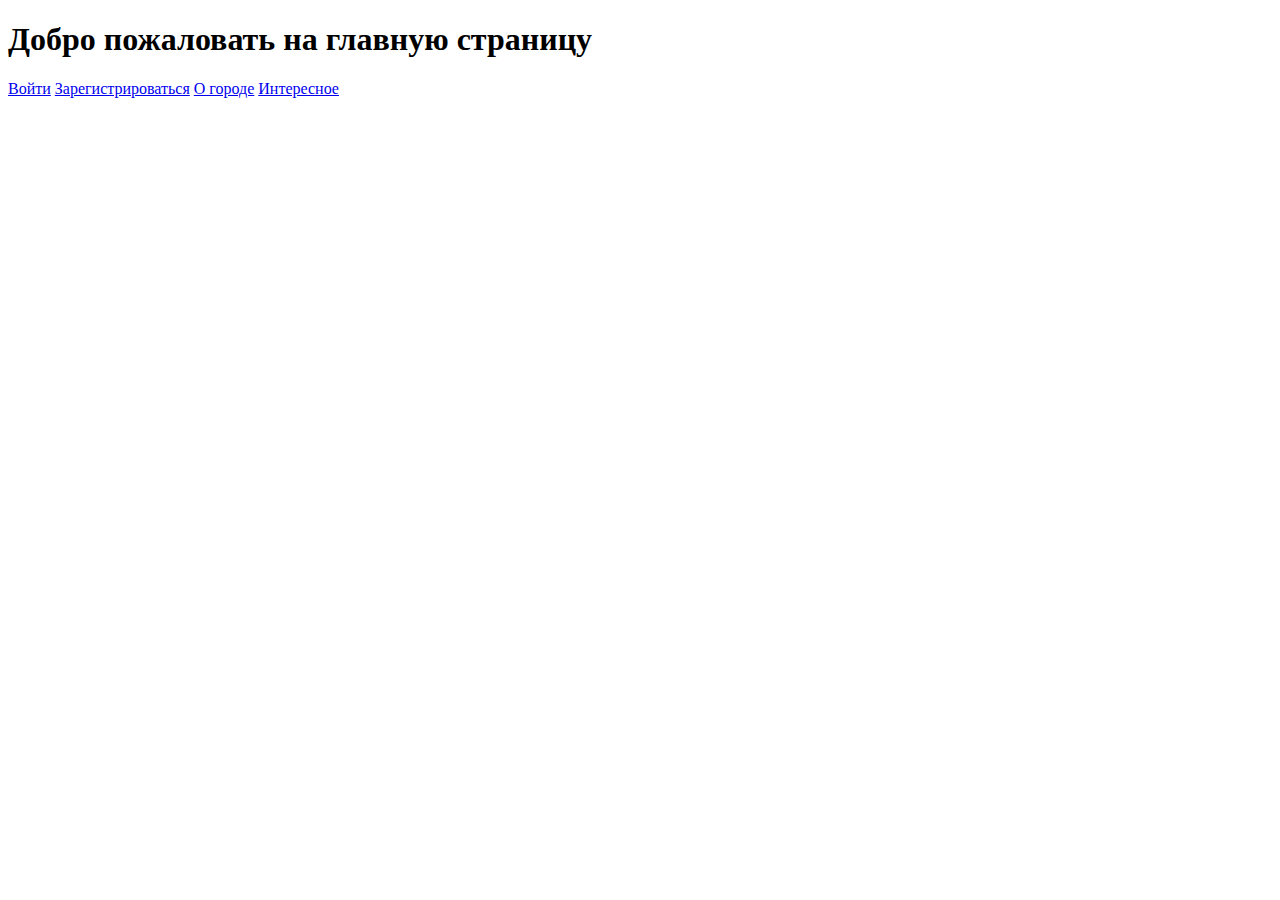
==== index.html @ f7b6d0af "Add files via upload" ====
<!DOCTYPE html>
<html>
<head>
    <title>Главная страница</title>
    
</head>
<body>
    <h1>Добро пожаловать на главную страницу</h1>
    
    <a href="login.html">Войти</a>
    <a href="register.html">Зарегистрироваться</a>
    <a href="town.html">О городе</a>
    <a href="interesting.html">Интересное</a>

</body>


</html>
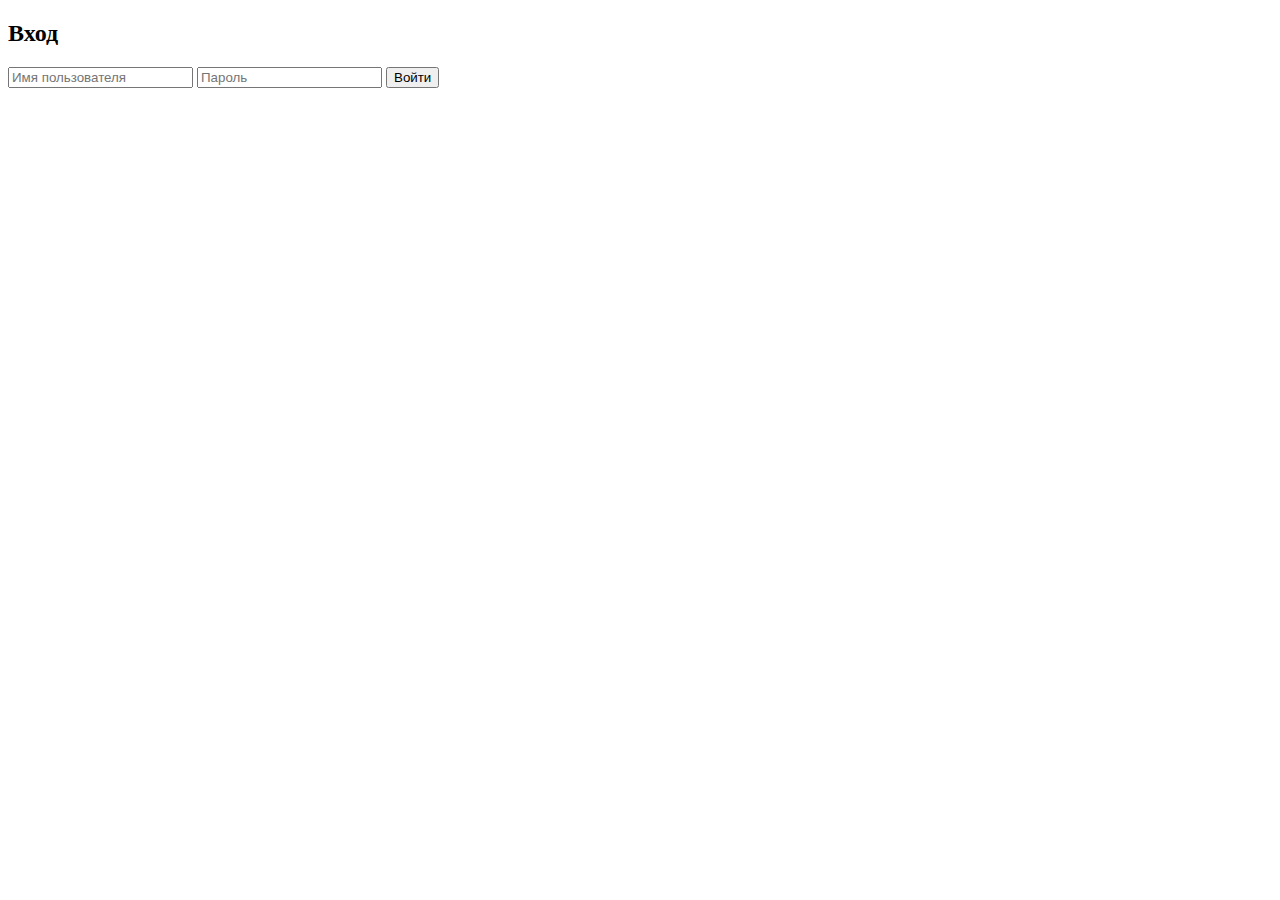
==== commit 70d91126: "Add files via upload" ====
--- a/index.html
+++ b/index.html
@@ -1,18 +1,17 @@
 <!DOCTYPE html>
 <html>
 <head>
-    <title>Главная страница</title>
-    
+    <title>Вход</title>
+    <link rel="stylesheet" type="text/css" href="styles.css">
 </head>
 <body>
-    <h1>Добро пожаловать на главную страницу</h1>
-    
-    <a href="login.html">Войти</a>
-    <a href="register.html">Зарегистрироваться</a>
-    <a href="town.html">О городе</a>
-    <a href="interesting.html">Интересное</a>
-
+    <div class="login-container">
+        <h2>Вход</h2>
+        <form action="login.php" method="post">
+            <input type="text" name="username" placeholder="Имя пользователя" required>
+            <input type="password" name="password" placeholder="Пароль" required>
+            <button type="submit">Войти</button>
+        </form>
+    </div>
 </body>
-
-
 </html>